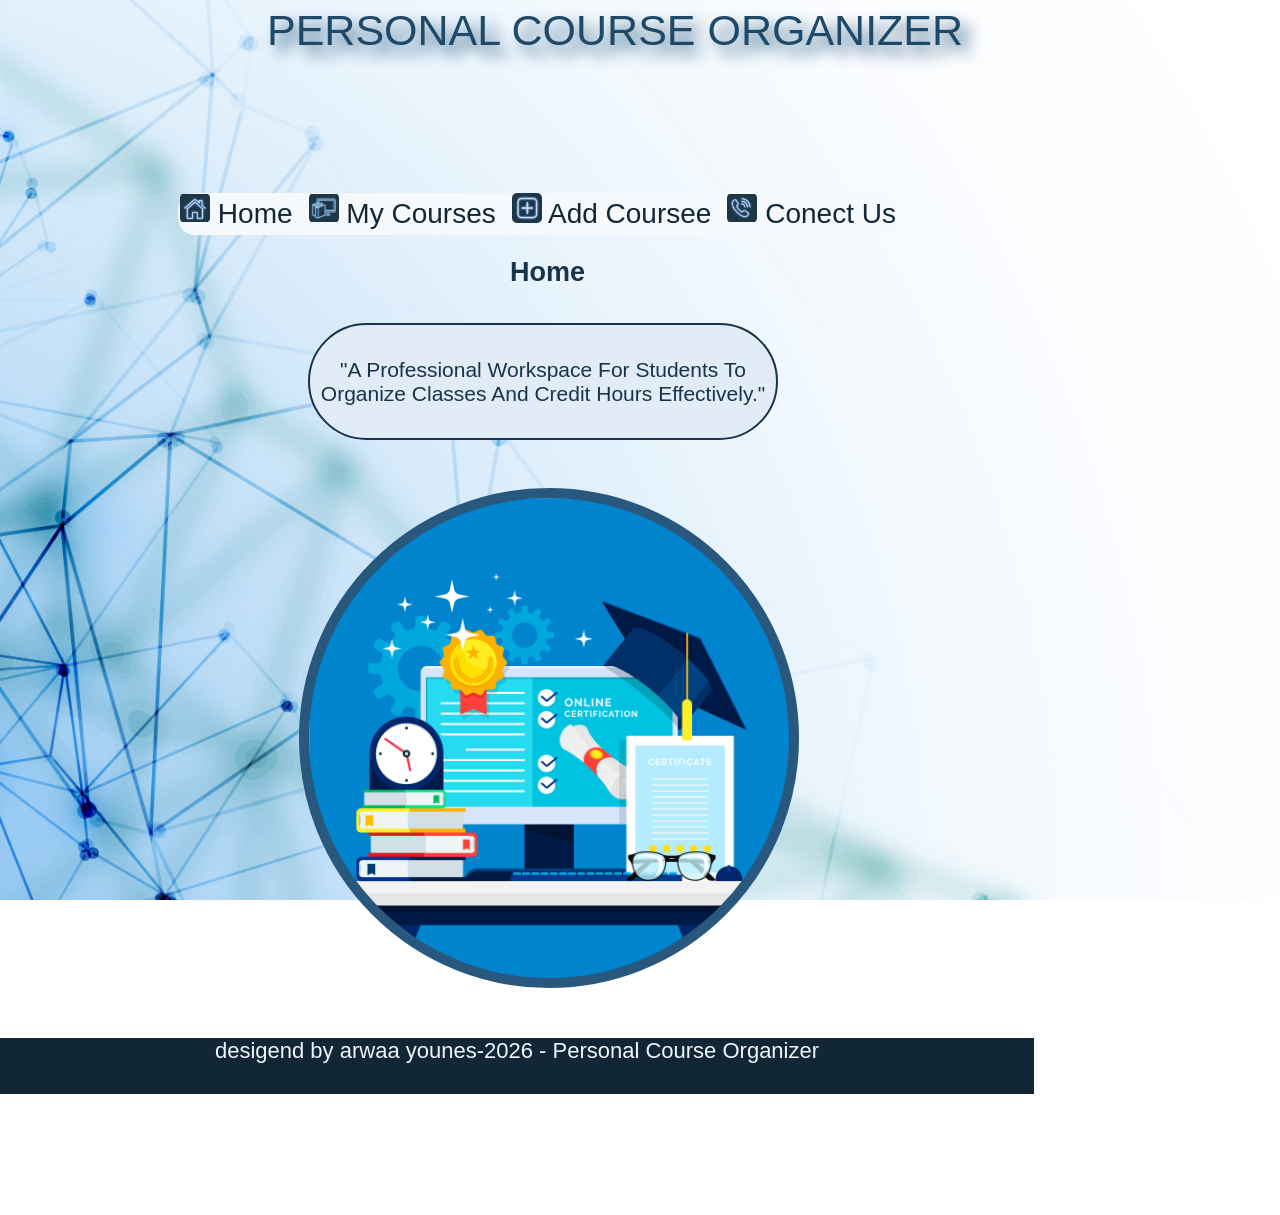
==== index.html @ 6e5721ea "Add files via upload" ====
<!Doctype html>
<html>

<head>
    <meta http-equiv="Content-Type" content="text/html; charset=UTF-8">
    <title>Home</title>
    <link rel="stylesheet" href="style.css">
</head>

<body>

    <div class="page">
        <div class="header">
            <p class="name">
                Personal Course Organizer </p>
        </div>
        <div class="nav">

            <ul class="links">
                <li class="li">
                    <a href="index.html" class="nav-link">
                        <img src=photo/home.png alt="Home" class="nav-icon">
                        <span>Home</span>
                    </a>
                </li>
                <li class="li"> <a href="course.html"><img src="photo/my course.png" alt="Contact" class="nav-icon">
                        <span>My Courses</span></a></li>
                <li class="li"><a href="add_curse..html"><img src="photo/add.png" alt="Add" class="nav-icon">
                        <span>Add Course</span>e</a></li>
                <li class="li"><a href="conect us.html"><img src="photo/conect us.png" alt="conect us" class="nav-icon">
                        <span>Conect Us</span></a></li>
            </ul>
        </div>
        <h1> Home</h1>

        <div class="main-area">
            <div class="logo"></div>
            <div class="des">
                <p class="pra">

                    "A professional workspace for students
                    to organize classes and
                    credit hours effectively."

                </p>

            </div>
        </div>
        <div class="footer"> desigend by arwaa younes-2026 - Personal Course Organizer</div>
    </div>
</body>

</html>
---- style.css ----
* {
    margin: 0;
    padding: 0;
    box-sizing: border-box;
}

body {
    width: 100%;
    min-height: 135vh;
    overflow-x: hidden;
    display: flex;
    flex-direction: column;

    background-image: url('photo/background2.jpg');
    background-repeat: no-repeat;
    background-size: cover;
    background-position: center;
    background-attachment: fixed;

    font-family: Arial, sans-serif;
}

.nav ul {
    position: absolute;
    display: flex;
    width: 718px;
    gap: 20px;
    list-style: none;
    justify-content: center;
    background-color: #F6F9FC;
    align-self: center;
    text-align: end;
    /* align-items: center; */
    flex-direction: row;
    left: 244px;
    top: 188px;
    font-size: 27px;
    border-radius: 17px;
}

.nav-icon {
    justify-content: center;
    width: 30px;
    height: 30px;
    border-radius: 5px;
    object-fit: contain;
}

.nav-link:hover {
    opacity: 0.8;
    transform: translateY(-2px);
    transition: 0.3s;
}

.nav ul li a:hover {
    color: #2900cb;
    transition: 0.3s;
    text-shadow: 1px 1px 10px rgba(0, 0, 0, 0.3);
}

a {
    color: #122736;
    text-decoration: none;
}

.logo {

    display: flex;
    position: absolute;
    background-image: url(photo/logo5.jpg);
    background-size: cover;
    height: 500px;
    width: 500px;
    /* left: 162px; */
    justify-content: center;
    top: 179px;
    align-items: center;
    border-radius: 50%;
    border: 10px solid #28587d;

}

.logo:hover {
    background-image: url(photo/logo2.jpeg);
    transition: 0.7s;
}

.des {
    text-transform: capitalize;
    position: absolute;
    left: 174px;
    top: 28px;
    border: 2px solid;
    align-items: center;
    display: flex;
    background-color: #e2ecf7;
    height: 122px;
    width: 571px;
    border-radius: 60px;
    font-size: 24px;
    text-align: center;
}


.des:hover {
    transform: translateY(-10px) scale(1.05);
    box-shadow: 0 10px 20px rgba(0, 0, 0, 0.2);
}

.main-area {
    justify-content: center;
    position: absolute;
    color: #183449;
    left: 129px;
    top: 300px;
    height: 151px;
    width: 906px;
    display: flex;
}

.name {
    top: 49px;
    display: flex;
    justify-content: center;
    font-size: 48px;
    text-align: center;
    text-overflow: ellipsis;
    text-transform: uppercase;
    position: absolute;
    left: 191px;
    text-shadow: 9px 9px 15px #295B7F;
    color: #1f4968;
}



.footer {
    display: flex;
    position: absolute;
    top: 1056px;
    left: 0px;
    color: #f0f5f9;
    font-size: 31px;
    text-align: center;
    justify-content: center;
    background-color: #122736;
    width: 1034px;
    height: 52px;
    font-size: 23px;
}

h1 {
    position: absolute;
    color: #183449;
    left: 538px;
    top: 247px;
    font-size: 38px;
}

.tap {
    position: absolute;
    display: flex;
    justify-content: center;
    height: 702px;
    width: 750px;
    background-color: #f0f5f9;
    border-radius: 15px;
    top: 335px;
    left: 225px;
    font-size: 24px;
}

table td {
    text-align: center;
    padding: 0px;
    border: 3px solid rgb(209 226 247);
    border-radius: 10px;
}


table thead th {
    background-color: #436e92;
    color: #FFF;
    font-weight: bold;
    text-align: center;
    border-color: white;
    border-radius: 11px;
}

table tr:hover {
    background-color: rgb(205, 223, 247);

}

.form {
    position: relative;
    top: 352px;
    left: 640px;
    transform: translateX(-50%);
    width: 500px;
    height: 634px;
    background-color: #f0f5f9;
    border-radius: 15px;
    display: flex;
    flex-direction: column;
    justify-content: center;
    align-items: center;
    font-size: 32px;
    color: #1c486a;
    border: 2px solid;
}


.form input[type="submit"] {
    background-color: #122736;
    color: #f0f5f9;
    font-size: 20px;
}

.form input:hover {
    background-color: rgb(205, 223, 247);
    color: #1c486a;

}

.form input {
    width: 307px;
    height: 64px;
    background-color: #f0f5f9;
    border-radius: 15px;
}

.user {
    position: absolute;
    top: 379px;
    left: 535px;
    transform: translateX(-50%);
    width: 572px;
    height: 411px;
    background-color: #f0f5f9;
    border-radius: 15px;
    display: flex;
    flex-direction: column;
    justify-content: center;
    align-items: center;
    font-size: 32px;
    color: #1c486a;
    border: 2px solid;
}

.user input {
    width: 345px;
    height: 39px;
    background-color: #f0f5f9;
    border-radius: 15px
}

.user input:hover {
    background-color: rgb(205, 223, 247);
    color: #1c486a;

}

.info-icon {
    width: 50px;
    height: 50px;
    border-radius: 50%;
}

.user input[type="submit"] {
    background-color: #122736;
    color: #f0f5f9;
    font-size: 20px;
}

.info ul {
    position: absolute;
    display: flex;
    gap: 34px;
    list-style: none;
    background-color: #F6F9FC;
    text-align: end;
    flex-direction: row;
    left: 260px;
    top: 823px;
    font-size: 25px;
    width: 560px;
    border-radius: 17px;
    color: #28587d;
    border: 3px solid;
}

.conectlink {
    justify-content: center;
    width: 30px;
    height: 30px;
    border-radius: 5px;
    object-fit: contain;

}


.info span:hover {
    color: #2900cb;
    transition: 0.3s;
    text-shadow: 1px 1px 10px rgba(0, 0, 0, 0.3);
}

/* 
@media (max-width:767px) {
    .user {
        top: 262px;
        left: 362px;
        width: 469px;
        font-size: 26px;

        height: 390px;
    }

    .info ul {
        gap: 17px;
        left: 114px;
        top: 664px;
        font-size: 25px;
        width: 486px;
    }

    .nav ul {
        top: 124px;
        width: 547px;
        left: 67px;
        height: 35px;
        font-size: 17px;
        gap: 25px;
    }

    h1 {
        left: 294px;
        top: 170px;
        font-size: 33px;
    }

    .form {
        left: 377px;
        top: 236px;
        width: 325px;
    }

    .name {
        font-size: 38px;
    }

    .footer {

        top: 953px;
        color: #f0f5f9;
        font-size: 24px;
        height: 48px;
    }

    .des {
        left: -57px;
        top: -56px;
        height: 102px;
        width: 568px;
        font-size: 23px
    }

    .logo {
        height: 400px;
        width: 400px;
        left: 13px;
        top: 77px;
    }

    .tap {
        height: 633px;
        width: 530px;

        top: 252px;
        left: 111px;
    }

}
*/
@media (min-width:767px) {
    .user {
        top: 352px;
        left: 536px;
        width: 502px;
        height: 411px;
        font-size: 29px;

    }

    .info ul {
        left: 272px;
        top: 772px;
    }

    .tap {
        top: 345px;
        left: 265px;
        font-size: 19px;
        height: 587px;
        width: 614px;
    }


    .nav ul {
        gap: 16px;
        left: 178px;
        top: 193px;
        font-size: 28px;
        width: 720px;
        height: 42px;
    }

    h1 {
        left: 510px;
        top: 257px;
        font-size: 27px;
    }

    .des {
        left: 179px;
        top: 23px;
        height: 117px;
        width: 470px;
        font-size: 21px;
    }

    .logo {
        height: 500px;
        width: 500px;
        left: 170px;
        top: 188px;
    }

    .form {
        top: 327px;
        left: 548px;
        width: 522px;
        height: 588px;
        font-size: 21px;
    }

    .footer {
        top: 1038px;
        height: 56px;
        font-size: 22px;
    }


}


@media (min-width:992px) {

    .name {
        font-size: 43px;
        left: 267px;
        top: 6px;
    }

}
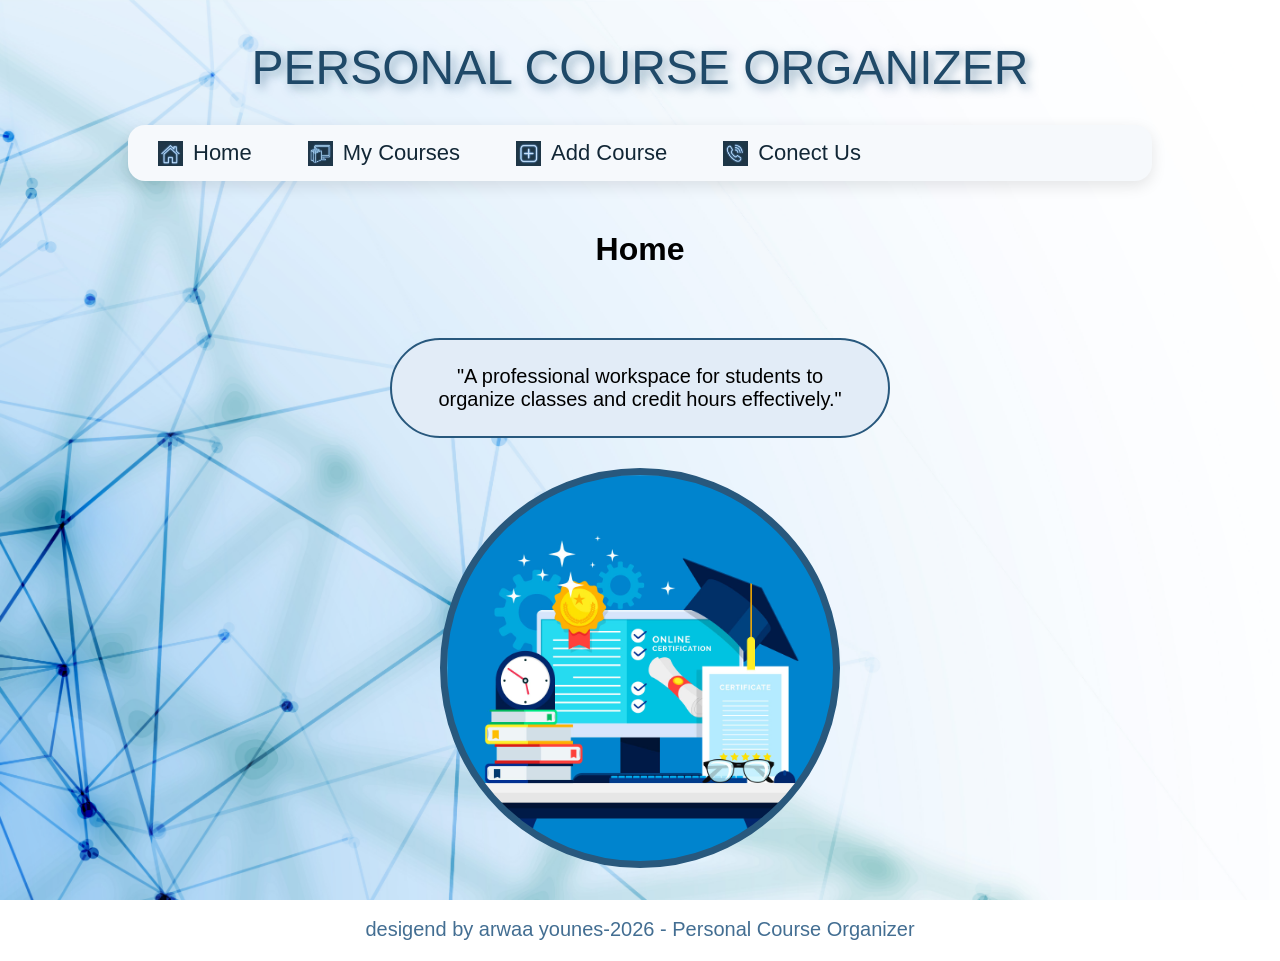
==== commit 12b285e6: "Add files via upload" ====
--- a/index.html
+++ b/index.html
@@ -25,8 +25,8 @@
                 </li>
                 <li class="li"> <a href="course.html"><img src="photo/my course.png" alt="Contact" class="nav-icon">
                         <span>My Courses</span></a></li>
-                <li class="li"><a href="add_curse..html"><img src="photo/add.png" alt="Add" class="nav-icon">
-                        <span>Add Course</span>e</a></li>
+                <li class="li"><a href="add_course.html"><img src="photo/add.png" alt="Add" class="nav-icon">
+                        <span>Add Course</span></a></li>
                 <li class="li"><a href="conect us.html"><img src="photo/conect us.png" alt="conect us" class="nav-icon">
                         <span>Conect Us</span></a></li>
             </ul>
--- a/style.css
+++ b/style.css
@@ -4,46 +4,73 @@
     box-sizing: border-box;
 }
 
+.page {
+    position: relative;
+    width: 100%;
+    display: flex;
+    flex-direction: column;
+    align-items: center;
+}
+
+
 body {
     width: 100%;
-    min-height: 135vh;
-    overflow-x: hidden;
+    min-height: 100vh;
     display: flex;
     flex-direction: column;
-
+    align-items: center;
     background-image: url('photo/background2.jpg');
     background-repeat: no-repeat;
     background-size: cover;
     background-position: center;
     background-attachment: fixed;
-
     font-family: Arial, sans-serif;
+
+}
+
+.header {
+    margin-top: 40px;
+}
+
+.name {
+    font-size: 48px;
+    text-transform: uppercase;
+    text-align: center;
+    color: #1f4968;
+    text-shadow: 4px 4px 10px rgba(41, 91, 127, 0.5);
+
+}
+
+.nav {
+    margin: 30px 0;
+    width: 100%;
+    display: flex;
+    justify-content: center;
 }
 
 .nav ul {
-    position: absolute;
-    display: flex;
-    width: 718px;
+    display: flex;
     gap: 20px;
     list-style: none;
-    justify-content: center;
     background-color: #F6F9FC;
-    align-self: center;
-    text-align: end;
-    /* align-items: center; */
-    flex-direction: row;
-    left: 244px;
-    top: 188px;
-    font-size: 27px;
+    padding: 15px 30px;
     border-radius: 17px;
+    box-shadow: 0 5px 15px rgba(0, 0, 0, 0.1);
+}
+
+.nav ul li a {
+    text-decoration: none;
+    color: #122736;
+    font-size: 22px;
+    display: flex;
+    align-items: center;
+    gap: 10px;
+    transition: 0.3s;
 }
 
 .nav-icon {
-    justify-content: center;
-    width: 30px;
-    height: 30px;
-    border-radius: 5px;
-    object-fit: contain;
+    width: 25px;
+    height: 25px;
 }
 
 .nav-link:hover {
@@ -58,26 +85,32 @@
     text-shadow: 1px 1px 10px rgba(0, 0, 0, 0.3);
 }
 
-a {
-    color: #122736;
-    text-decoration: none;
+h1 {
+    text-align: center;
+    width: 100%;
+    margin: 20px 0;
+    position: relative;
+    left: 0 !important;
+}
+
+
+.main-area {
+    display: flex;
+    flex-direction: column;
+    align-items: center;
+    gap: 40px;
+    margin-top: 20px;
+
 }
 
 .logo {
-
-    display: flex;
-    position: absolute;
-    background-image: url(photo/logo5.jpg);
+    background-image: url('photo/logo5.jpg');
     background-size: cover;
-    height: 500px;
-    width: 500px;
-    /* left: 162px; */
-    justify-content: center;
-    top: 179px;
-    align-items: center;
+    height: 350px;
+    width: 350px;
     border-radius: 50%;
-    border: 10px solid #28587d;
-
+    border: 7px solid #28587d;
+    transition: 0.7s;
 }
 
 .logo:hover {
@@ -86,19 +119,13 @@
 }
 
 .des {
-    text-transform: capitalize;
-    position: absolute;
-    left: 174px;
-    top: 28px;
-    border: 2px solid;
-    align-items: center;
-    display: flex;
     background-color: #e2ecf7;
-    height: 122px;
-    width: 571px;
+    padding: 25px 40px;
     border-radius: 60px;
     font-size: 24px;
     text-align: center;
+    max-width: 700px;
+    border: 2px solid #28587d;
 }
 
 
@@ -107,84 +134,70 @@
     box-shadow: 0 10px 20px rgba(0, 0, 0, 0.2);
 }
 
-.main-area {
+
+
+
+.tap,
+.user {
+    background-color: #f0f5f9;
+    padding: 25px;
+    border-radius: 15px;
+    border: 2px solid #1c486a;
+    width: 90%;
+    max-width: 800px;
+    margin: 20px auto;
+}
+
+.form {
+    margin-top: auto;
+    padding: 30px;
+    color: #436e92;
+    font-size: 18px;
+    text-align: center;
+
+    background-color: #f0f5f9;
+    padding: 25px;
+    border-radius: 15px;
+    border: 2px solid #1c486a;
+    width: 60%;
+    max-width: 800px;
+    margin: 20px auto;
+}
+
+.tap {
+    overflow-x: auto;
+}
+
+.footer {
+    position: relative;
+    margin-top: 50px;
+    margin-bottom: 20px;
+    width: 100%;
+    color: #436e92;
+    font-size: 20px;
+    text-align: center;
+    display: flex;
     justify-content: center;
-    position: absolute;
-    color: #183449;
-    left: 129px;
-    top: 300px;
-    height: 151px;
-    width: 906px;
-    display: flex;
-}
-
-.name {
-    top: 49px;
-    display: flex;
-    justify-content: center;
-    font-size: 48px;
-    text-align: center;
-    text-overflow: ellipsis;
-    text-transform: uppercase;
-    position: absolute;
-    left: 191px;
-    text-shadow: 9px 9px 15px #295B7F;
-    color: #1f4968;
-}
-
-
-
-.footer {
-    display: flex;
-    position: absolute;
-    top: 1056px;
-    left: 0px;
-    color: #f0f5f9;
-    font-size: 31px;
-    text-align: center;
-    justify-content: center;
-    background-color: #122736;
-    width: 1034px;
-    height: 52px;
-    font-size: 23px;
-}
-
-h1 {
-    position: absolute;
-    color: #183449;
-    left: 538px;
-    top: 247px;
-    font-size: 38px;
-}
-
-.tap {
-    position: absolute;
-    display: flex;
-    justify-content: center;
-    height: 702px;
-    width: 750px;
-    background-color: #f0f5f9;
-    border-radius: 15px;
-    top: 335px;
-    left: 225px;
-    font-size: 24px;
-}
-
-table td {
-    text-align: center;
-    padding: 0px;
-    border: 3px solid rgb(209 226 247);
-    border-radius: 10px;
+    align-items: center;
+}
+
+
+table {
+    width: 100%;
+    border-collapse: collapse;
+}
+
+table td,
+table th {
+    padding: 12px;
+    border: 1px solid #ccc;
+    text-align: center
 }
 
 
 table thead th {
     background-color: #436e92;
-    color: #FFF;
-    font-weight: bold;
-    text-align: center;
-    border-color: white;
-    border-radius: 11px;
+    color: white;
 }
 
 table tr:hover {
@@ -192,60 +205,54 @@
 
 }
 
-.form {
-    position: relative;
-    top: 352px;
-    left: 640px;
-    transform: translateX(-50%);
-    width: 500px;
-    height: 634px;
+
+.form input {
+    width: 100%;
+    max-width: 400px;
+    height: 50px;
     background-color: #f0f5f9;
-    border-radius: 15px;
-    display: flex;
-    flex-direction: column;
-    justify-content: center;
-    align-items: center;
-    font-size: 32px;
-    color: #1c486a;
-    border: 2px solid;
-}
-
+    border-radius: 12px;
+    border: 1px solid #ccc;
+    padding: 10px 15px;
+    margin-bottom: 15px;
+    outline: none;
+}
 
 .form input[type="submit"] {
     background-color: #122736;
     color: #f0f5f9;
-    font-size: 20px;
+    font-size: 18px;
+    font-weight: bold;
+    cursor: pointer;
+    transition: 0.3s;
+    height: 55px;
 }
 
 .form input:hover {
     background-color: rgb(205, 223, 247);
     color: #1c486a;
-
-}
-
-.form input {
-    width: 307px;
-    height: 64px;
+    border-color: #1c486a;
+}
+
+.conect-li {
+    display: flex;
+    align-items: center;
+    gap: 10px;
+}
+
+.user {
+    position: relative;
+    margin: 40px auto;
+    width: 90%;
+    max-width: 500px;
+    height: auto;
+    padding: 30px;
     background-color: #f0f5f9;
     border-radius: 15px;
-}
-
-.user {
-    position: absolute;
-    top: 379px;
-    left: 535px;
-    transform: translateX(-50%);
-    width: 572px;
-    height: 411px;
-    background-color: #f0f5f9;
-    border-radius: 15px;
+    border: 2px solid #1c486a;
     display: flex;
     flex-direction: column;
-    justify-content: center;
-    align-items: center;
-    font-size: 32px;
-    color: #1c486a;
-    border: 2px solid;
+    align-items: center;
 }
 
 .user input {
@@ -274,29 +281,30 @@
 }
 
 .info ul {
-    position: absolute;
-    display: flex;
-    gap: 34px;
+    position: relative;
+    display: flex;
+    justify-content: center;
+    gap: 30px;
     list-style: none;
     background-color: #F6F9FC;
-    text-align: end;
-    flex-direction: row;
-    left: 260px;
-    top: 823px;
-    font-size: 25px;
-    width: 560px;
-    border-radius: 17px;
-    color: #28587d;
-    border: 3px solid;
+    padding: 15px 30px;
+    border-radius: 10px;
+    border: 3px solid #28587d;
+    margin: 20px auto;
+    width: fit-content;
 }
 
 .conectlink {
-    justify-content: center;
     width: 30px;
     height: 30px;
     border-radius: 5px;
     object-fit: contain;
-
+}
+
+.conect-li {
+    display: flex;
+    align-items: center;
+    gap: 10px;
 }
 
 
@@ -306,161 +314,100 @@
     text-shadow: 1px 1px 10px rgba(0, 0, 0, 0.3);
 }
 
-/* 
-@media (max-width:767px) {
-    .user {
-        top: 262px;
-        left: 362px;
-        width: 469px;
-        font-size: 26px;
-
-        height: 390px;
-    }
-
+@media (max-width: 768px) {
     .info ul {
-        gap: 17px;
-        left: 114px;
-        top: 664px;
-        font-size: 25px;
-        width: 486px;
+        gap: 0px;
+    }
+
+    .name {
+        font-size: 28px;
     }
 
     .nav ul {
-        top: 124px;
-        width: 547px;
-        left: 67px;
-        height: 35px;
-        font-size: 17px;
-        gap: 25px;
+        flex-direction: column;
+        align-items: center;
+        width: 90%;
+    }
+
+    .logo {
+        width: 400px;
+        height: 400px;
+        order: 2;
+    }
+
+    .des {
+        font-size: 18px;
+        border-radius: 20px;
+        order: 1;
+    }
+
+    .info ul {
+        flex-direction: column;
     }
 
     h1 {
-        left: 294px;
-        top: 170px;
-        font-size: 33px;
-    }
-
-    .form {
-        left: 377px;
-        top: 236px;
-        width: 325px;
-    }
-
-    .name {
-        font-size: 38px;
-    }
-
-    .footer {
-
-        top: 953px;
-        color: #f0f5f9;
-        font-size: 24px;
-        height: 48px;
+        font-size: 28px;
+    }
+}
+
+
+
+@media (min-width: 767px) {
+    .main-area {
+        flex-direction: row;
+        justify-content: center;
+        gap: 50px;
+    }
+
+    .nav ul {
+        flex-direction: row;
+    }
+
+    .main-area {
+        display: flex;
+        flex-direction: column;
+        align-items: center;
+        gap: 30px;
+        margin-top: 50px;
+    }
+
+
+    .logo {
+        width: 400px;
+        height: 400px;
+        border-radius: 50%;
+        border: 7px solid #28587d;
+        background-size: cover;
+        background-position: center;
+        flex-shrink: 0;
     }
 
     .des {
-        left: -57px;
-        top: -56px;
-        height: 102px;
-        width: 568px;
-        font-size: 23px
+        width: 80%;
+        max-width: 600px;
+        order: 1;
     }
 
     .logo {
+        order: 2;
+    }
+}
+
+@media (min-width: 992px) {
+
+    .nav ul {
+        width: 80%;
+        gap: 56px;
+    }
+
+    .logo {
+        width: 400px;
         height: 400px;
-        width: 400px;
-        left: 13px;
-        top: 77px;
-    }
-
-    .tap {
-        height: 633px;
-        width: 530px;
-
-        top: 252px;
-        left: 111px;
-    }
-
-}
-*/
-@media (min-width:767px) {
-    .user {
-        top: 352px;
-        left: 536px;
-        width: 502px;
-        height: 411px;
-        font-size: 29px;
-
-    }
-
-    .info ul {
-        left: 272px;
-        top: 772px;
-    }
-
-    .tap {
-        top: 345px;
-        left: 265px;
-        font-size: 19px;
-        height: 587px;
-        width: 614px;
-    }
-
-
-    .nav ul {
-        gap: 16px;
-        left: 178px;
-        top: 193px;
-        font-size: 28px;
-        width: 720px;
-        height: 42px;
-    }
-
-    h1 {
-        left: 510px;
-        top: 257px;
-        font-size: 27px;
     }
 
     .des {
-        left: 179px;
-        top: 23px;
-        height: 117px;
-        width: 470px;
-        font-size: 21px;
-    }
-
-    .logo {
-        height: 500px;
         width: 500px;
-        left: 170px;
-        top: 188px;
-    }
-
-    .form {
-        top: 327px;
-        left: 548px;
-        width: 522px;
-        height: 588px;
-        font-size: 21px;
-    }
-
-    .footer {
-        top: 1038px;
-        height: 56px;
-        font-size: 22px;
-    }
-
-
-}
-
-
-@media (min-width:992px) {
-
-    .name {
-        font-size: 43px;
-        left: 267px;
-        top: 6px;
+        font-size: 20px;
     }
 
 }
